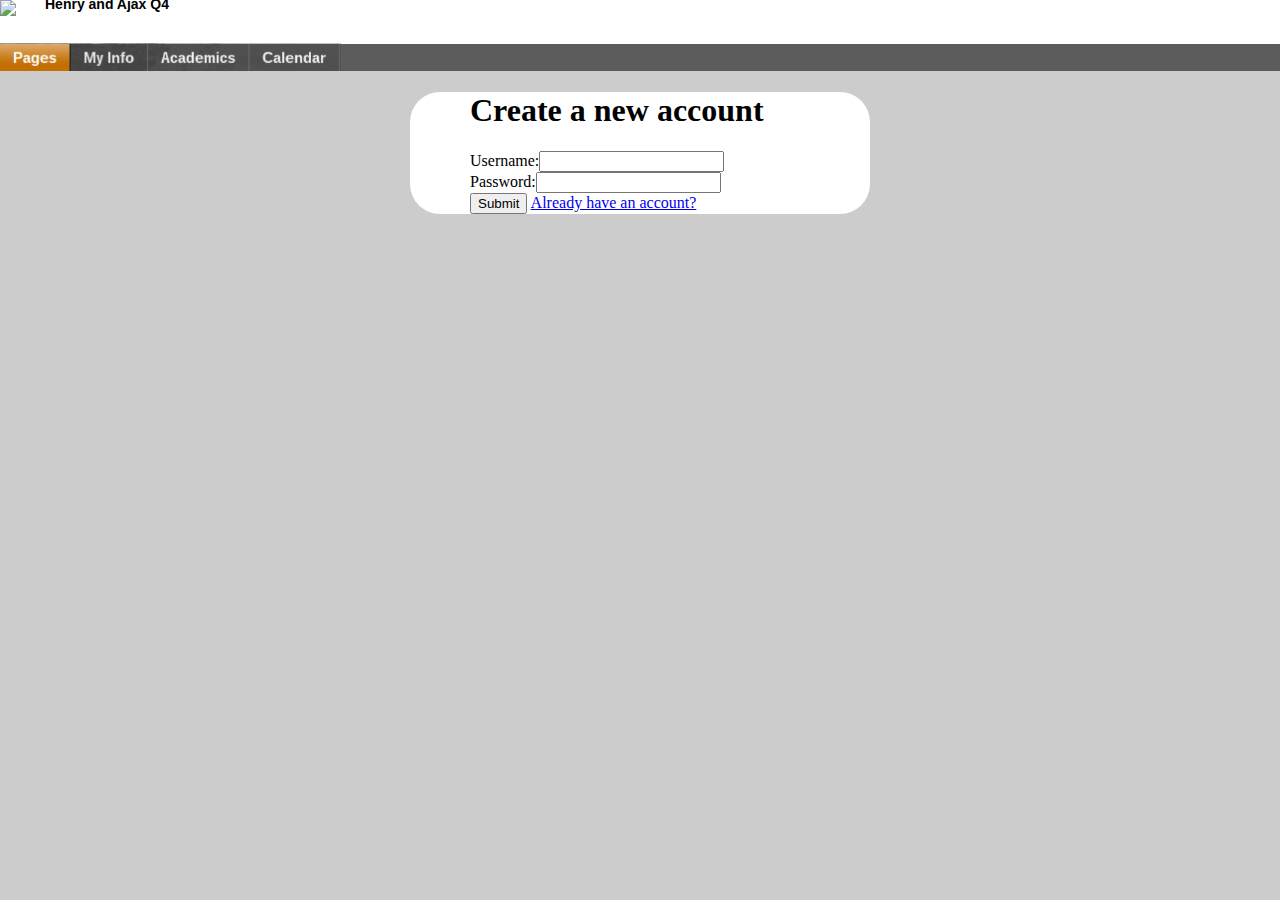
==== new.html @ d28e5622 "Added files via upload" ====
<!DOCTYPE html>
<html>
<head>
<div id="header"><img src="https://ct-greenwich.myfollett.com/aspen/images/logo.png"><div id="title">BlueWitch Low School 2015-2016


</div>   <div id="henry">Henry and Ajax Q4</div></div>
<img src="aspen.png" id="orange">
<link href="style.css" rel="stylesheet" type= "text/css"/>
    
</head>
<body>

<center>
    <div id="new" style="background-color: white; width: 400px;">
    <h1>Create a new account</h1>
    
    Username:<input type="text" id="signUpName"><br>
    Password:<input type="text" id="signUpPassword"><br>
    

    <button type="button" onclick="signUp();">Submit</button>
   <a href="index.html">Already have an account?</a>
    </div>   
    
    
    
    
    
    <div id="new_teacher" hidden="true" style="background-color: white; width: 400px;">
    
    <h1>Add Students</h1>
    
    Student Name:<input type="text" id="signUpID"><br>
    Grade in Class:<input type="text" id="signUpGrade"><br>
    
    <button type="button" onclick="addStudents();">Add Another Student</button> <button type="button" onclick="addStudents(); makeTable('gradeBookTable'); show('gradebook');">Finalize</button>
 
    
    
    
    </div>
    
    
    
    <div id="gradebook" hidden="true" style="background-color: white; width: 400px; ">
    <h3>Gradebook</h3>
            <center>
        <table id="gradeBookTable">
        <tr class="head">
                <td style="font-weight: bold">Student</td>
                <td style="font-weight: bold">Grade</td>
        </tr>
</table>
</center>

    </div>
    
    
    
    </center>
    
    
    <script src="myjs.js">
    
    
    </script>
    
    <style>

    </style>
    
    </body>
</html>
---- style.css ----
#header{
                background: url("https://ct-greenwich.myfollett.com/aspen/images/banner.jpg") no-repeat left top;
                height: 44px;
                width: 100%;
                border-bottom-style: solid;
                border-bottom-width: 27px;
                border-bottom-color: rgba(51, 51, 51, .8);
                
                background-color: white;
                
                
        }
        #title{
                font-size: large;
                font-weight: bold;
                font-family: Arial, Helvetica, sans-serif;
                margin-top: -43px;
                margin-left: 45px;
        }
        #henry{
                font-size: 14px;;
                font-weight: bold;
                font-family: Arial, Helvetica, sans-serif;
                margin-top: -2px;
                margin-left: 45px;
        }
       body{
                margin: 0px;
                background-color: #CCCCCC;
        }
        #orange{
                height: 28px;
                position: absolute;
                left: 0;
                top: 43px;
        }
        table, th, td {
            border: 1px solid black;
            border-collapse: collapse;
        }
        td{
            padding: 5px;
        }
        table{
                padding-bottom: 5px;
        }
        
        #login, #new, #new_teacher {
                border-radius: 30px;
                text-align: left;
                padding-left: 60px;
        }
      #gradebook {
              border-radius: 30px;
      }
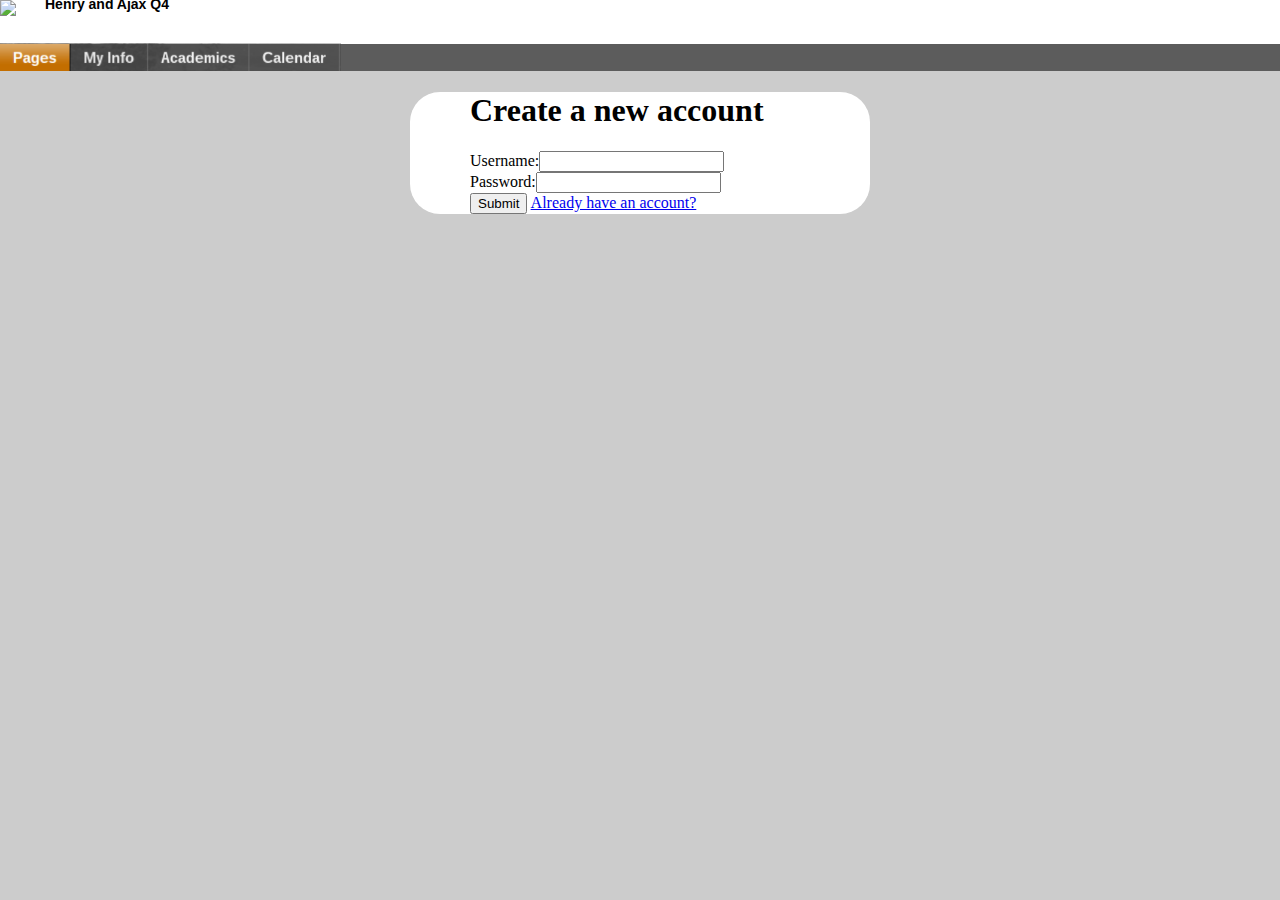
==== commit fbbc980c: "Connected Php and Js" ====
--- a/new.html
+++ b/new.html
@@ -6,8 +6,9 @@
 
 </div>   <div id="henry">Henry and Ajax Q4</div></div>
 <img src="aspen.png" id="orange">
-<link href="style.css" rel="stylesheet" type= "text/css"/>
-    
+    <link href="style.css" rel="stylesheet" type= "text/css"/>
+        <script src = "https://ajax.googleapis.com/ajax/libs/jquery/1.12.0/jquery.min.js"></script>
+    </head>
 </head>
 <body>
 
